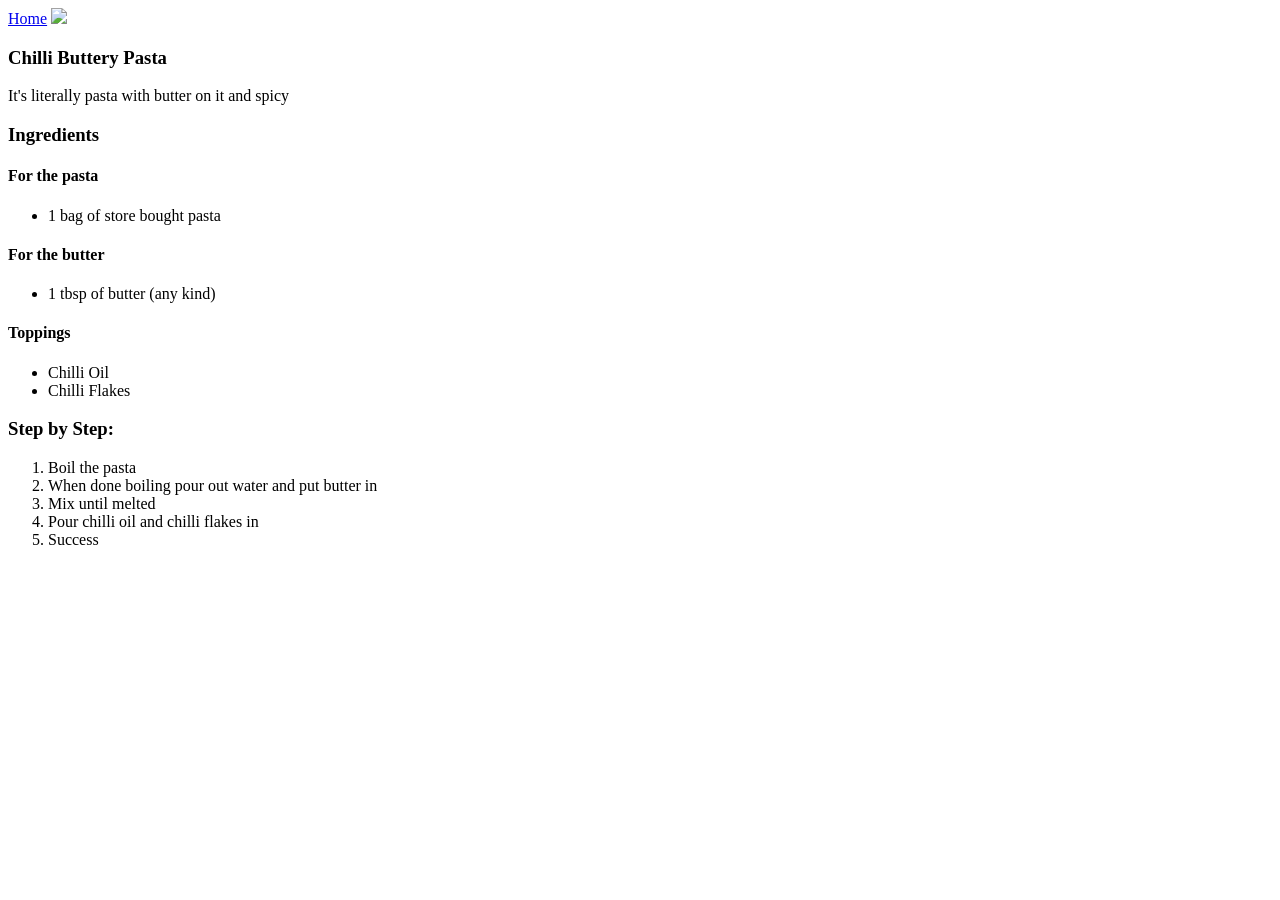
==== recipes/pasta.html @ f1916c30 "Adding initial CSS to index page" ====
<!DOCTYPE html>
<html lang="en">
<head>
    <meta charset="UTF-8">
    <meta name="viewport" content="width=device-width, initial-scale=1.0">
    <title>Pasta Recipe</title>
    <link rel="stylesheet" href="style.css">
</head>
<body>
    <a href="../index.html">Home</a>
    <img src="../images/pasta.jpg">

    <h3>Chilli Buttery Pasta</h3>
    <p>It's literally pasta with butter on it and spicy</p>

    <h3>Ingredients</h3>
    <h4>For the pasta</h4>
    <ul>
        <li>1 bag of store bought pasta</li>
    </ul>
    <h4>For the butter</h4>
    <ul>
        <li>1 tbsp of butter (any kind)</li>
    </ul>
    <h4>Toppings</h4>
    <ul>
        <li>Chilli Oil</li>
        <li>Chilli Flakes</li>
    </ul>

    <h3>Step by Step:</h3>
    <ol>
        <li>Boil the pasta</li>
        <li>When done boiling pour out water and put butter in</li>
        <li>Mix until melted</li>
        <li>Pour chilli oil and chilli flakes in</li>
        <li>Success</li>
    </ol>
</body>
</html>
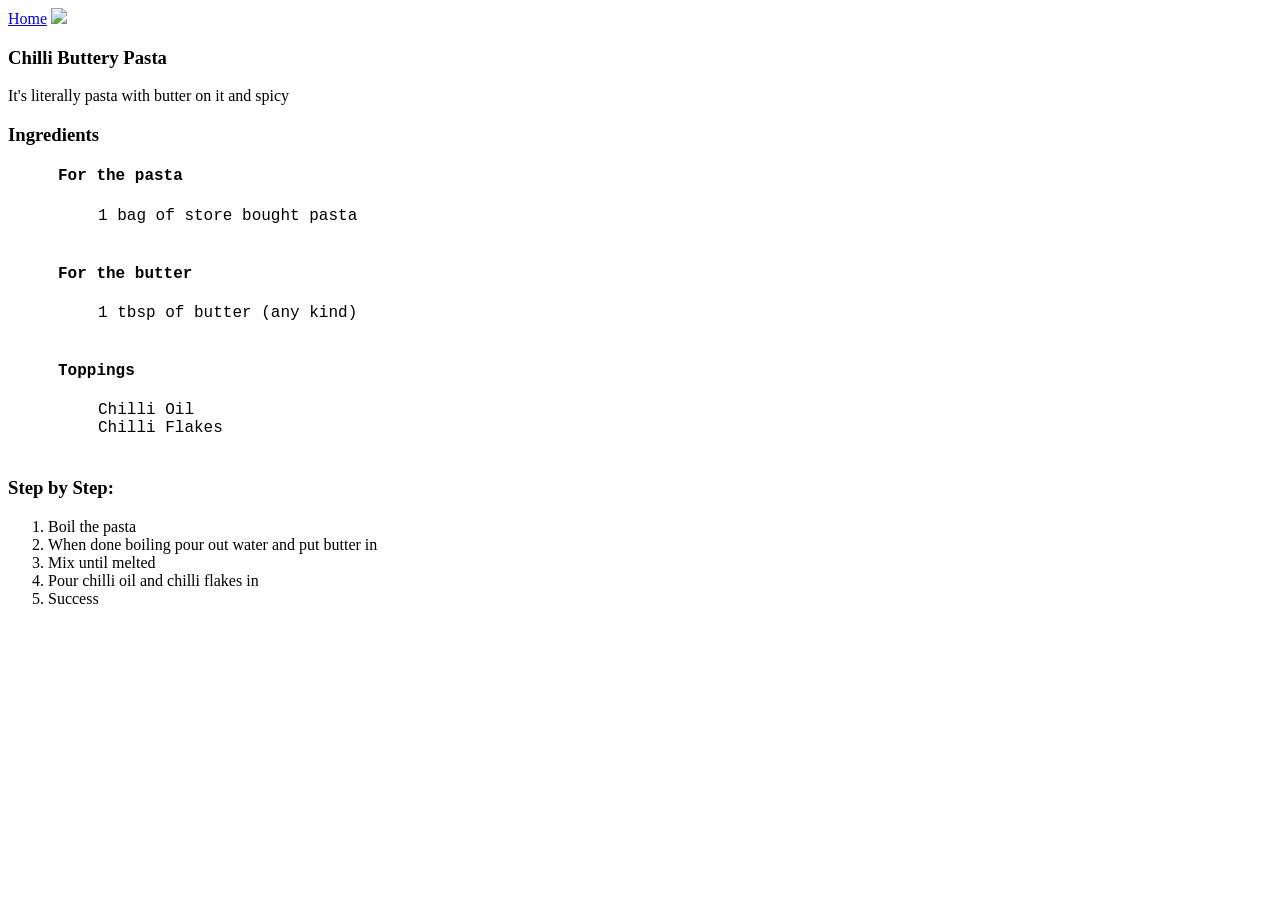
==== commit ee073e04: "More CSS" ====
--- a/recipes/pasta.html
+++ b/recipes/pasta.html
@@ -4,7 +4,7 @@
     <meta charset="UTF-8">
     <meta name="viewport" content="width=device-width, initial-scale=1.0">
     <title>Pasta Recipe</title>
-    <link rel="stylesheet" href="style.css">
+    <link rel="stylesheet" href="../style.css">
 </head>
 <body>
     <a href="../index.html">Home</a>
@@ -14,20 +14,21 @@
     <p>It's literally pasta with butter on it and spicy</p>
 
     <h3>Ingredients</h3>
-    <h4>For the pasta</h4>
-    <ul>
-        <li>1 bag of store bought pasta</li>
-    </ul>
-    <h4>For the butter</h4>
-    <ul>
-        <li>1 tbsp of butter (any kind)</li>
-    </ul>
-    <h4>Toppings</h4>
-    <ul>
-        <li>Chilli Oil</li>
-        <li>Chilli Flakes</li>
-    </ul>
-
+    <div class ="instructions">
+        <h4  class="stepsheading">For the pasta</h4>
+        <ul class="stepslist">
+            <li>1 bag of store bought pasta</li>
+        </ul>
+        <h4 class="stepsheading">For the butter</h4>
+        <ul class="stepslist">
+            <li>1 tbsp of butter (any kind)</li>
+        </ul>
+        <h4 class="stepsheading">Toppings</h4>
+        <ul class="stepslist">
+            <li>Chilli Oil</li>
+            <li>Chilli Flakes</li>
+        </ul>
+    </div>
     <h3>Step by Step:</h3>
     <ol>
         <li>Boil the pasta</li>
@@ -36,5 +37,6 @@
         <li>Pour chilli oil and chilli flakes in</li>
         <li>Success</li>
     </ol>
+
 </body>
 </html>
--- a/style.css
+++ b/style.css
@@ -0,0 +1,72 @@
+html{
+    box-sizing: border-box;
+}
+
+.hometitle{
+    font-family:Arial, Helvetica, sans-serif;
+    box-sizing: border-box;
+    display: block;
+    color: rgb(255, 255, 255);
+    text-shadow: 2px 2px 4px black;
+    background-color: rgb(228, 223, 153);
+    padding:10px;
+    text-align: center;
+    border-color: brown;
+    border-style: solid;
+    font-size: 48px;
+    
+}
+
+.recipelist{
+    font-family:Arial, Helvetica, sans-serif;
+    box-sizing: border-box;
+    text-align: center;
+    padding:3px;
+    list-style-type: none;
+    font-size: 32px;
+}
+
+.one{
+    margin-bottom:15px;
+}
+
+.two{
+    margin-bottom: 15px;
+}
+
+.gif{
+    box-sizing: border-box;
+    display:inline;
+    width: 100px;
+    height: auto;
+}
+
+.description{
+    font-size:28px;
+}   
+
+.link{
+    color:rgb(235, 59, 238)
+}
+
+.instructions{
+    font-family:'Courier New', Courier, monospace;
+    text-align: left;
+    margin-left:50px;
+}
+.stepslist{
+    list-style-type: none;
+    margin-bottom:40px;
+}
+
+.home{
+    color:orchid;
+    font-size:30px;
+    display:block;
+}
+
+.burgerpic{
+    width: 300px;
+    height:auto;
+
+}
